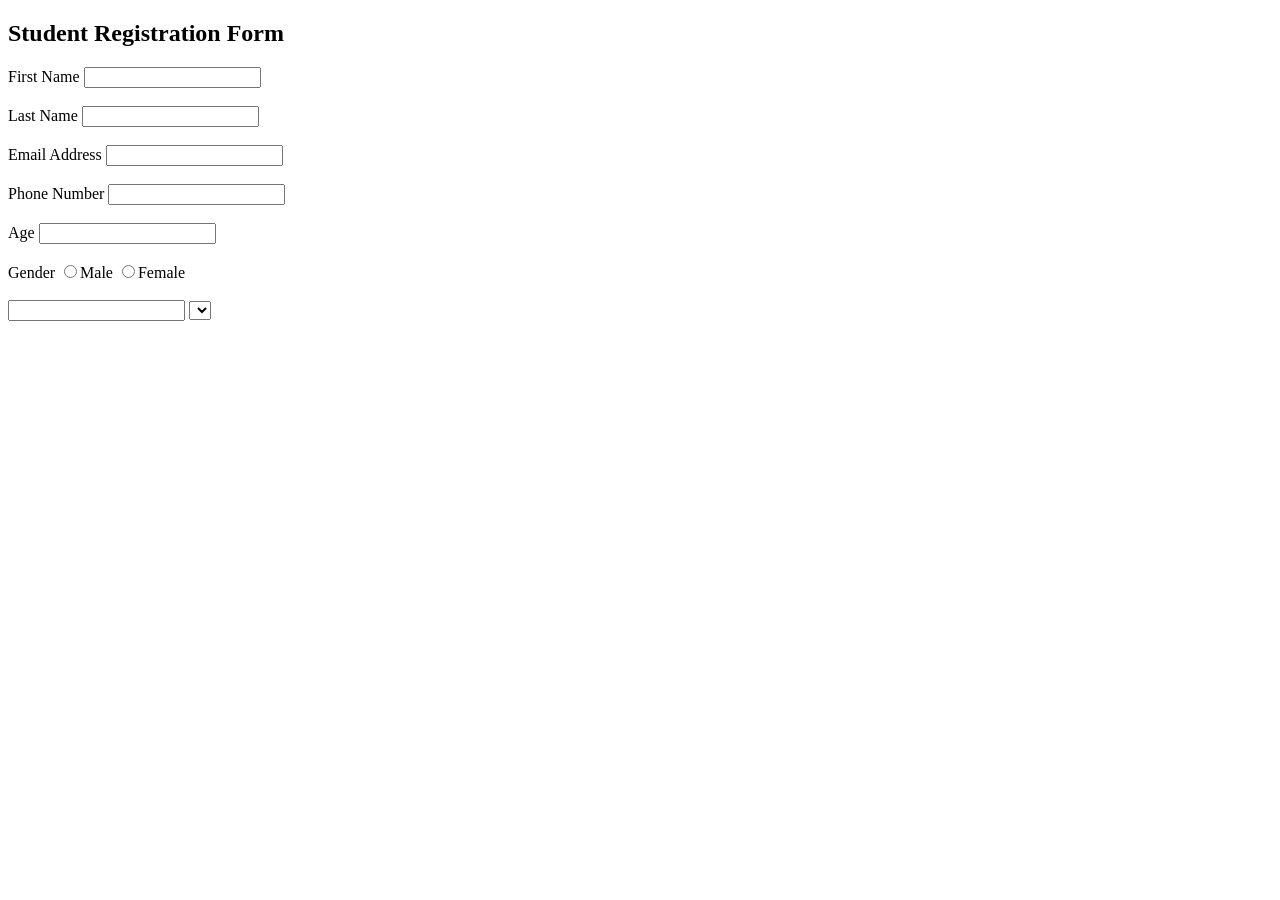
==== Day-2/form.html @ d35072a2 "Day-3 Completed" ====
<!DOCTYPE html>
<html lang="en">
<head>
    <meta charset="UTF-8">
    <meta name="viewport" content="width=device-width, initial-scale=1.0">
    <title>Document</title>
</head>
<body>
    <h2 id="form-class">Student Registration Form</h2>
    <div class="container"></div>
    <form action="">
        <label for="firstName">First Name</label>
        <input type="text">
<br><br>
        <label for="lastName">Last Name</label>
        <input type="text">
<br><br>
        <label for="email">Email Address</label>
        <input type="email" id="email" required>
<br><br>
        <label for="mobileNumber">Phone Number</label>
        <input type="tel" id="mobileNumber" required>
<br><br>
        <label for="age">Age</label>
        <input type="number" id="age" min="18" required>

        <br><br>
        
        <label for="">Gender</label> 
        <input type="radio" name="gender">Male
        <input type="radio" name="gender">Female
<br><br>
        <label for=""></label>
        <input type="text">
        <select name="" id=""></select>
        
    </form>
</body>
</html>
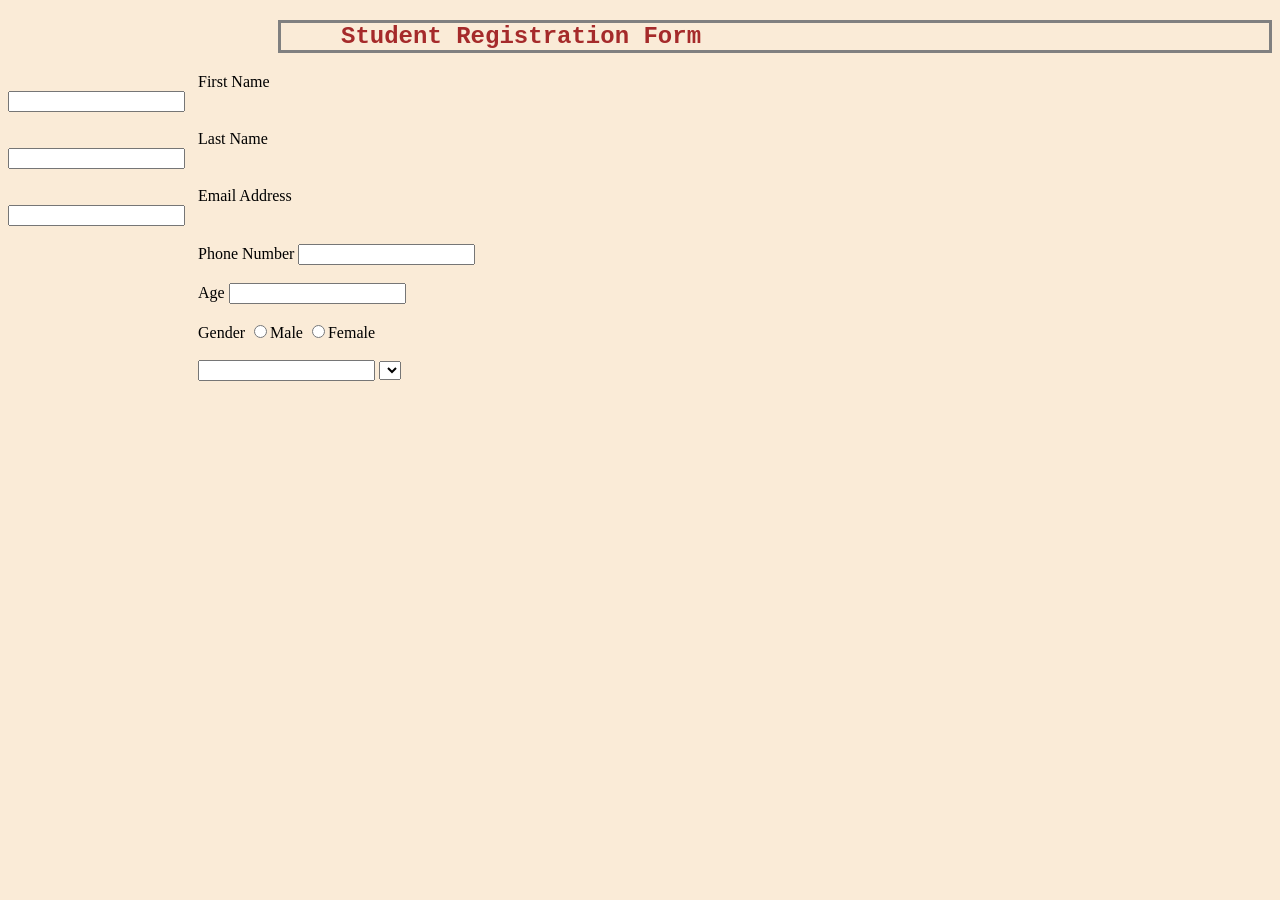
==== commit ed831076: "Day 2 change" ====
--- a/Day-2/form.html
+++ b/Day-2/form.html
@@ -4,19 +4,20 @@
     <meta charset="UTF-8">
     <meta name="viewport" content="width=device-width, initial-scale=1.0">
     <title>Document</title>
+    <link rel="stylesheet" href="style.css">
 </head>
 <body>
-    <h2 id="form-class">Student Registration Form</h2>
+    <h2 >Student Registration Form</h2>
     <div class="container"></div>
     <form action="">
         <label for="firstName">First Name</label>
-        <input type="text">
+        <br><input type="text">
 <br><br>
         <label for="lastName">Last Name</label>
-        <input type="text">
+        <br><input type="text">
 <br><br>
         <label for="email">Email Address</label>
-        <input type="email" id="email" required>
+        <br><input type="email" id="email" required>
 <br><br>
         <label for="mobileNumber">Phone Number</label>
         <input type="tel" id="mobileNumber" required>
--- a/Day-2/style.css
+++ b/Day-2/style.css
@@ -0,0 +1,13 @@
+h2 {
+margin-left: 270px;
+font-family: 'Courier New', Courier, monospace;
+color:brown ;
+padding-left:60px ;
+border: solid gray;
+}
+body{
+    background-color: antiquewhite;
+}
+label{
+    padding-left: 190px;
+}
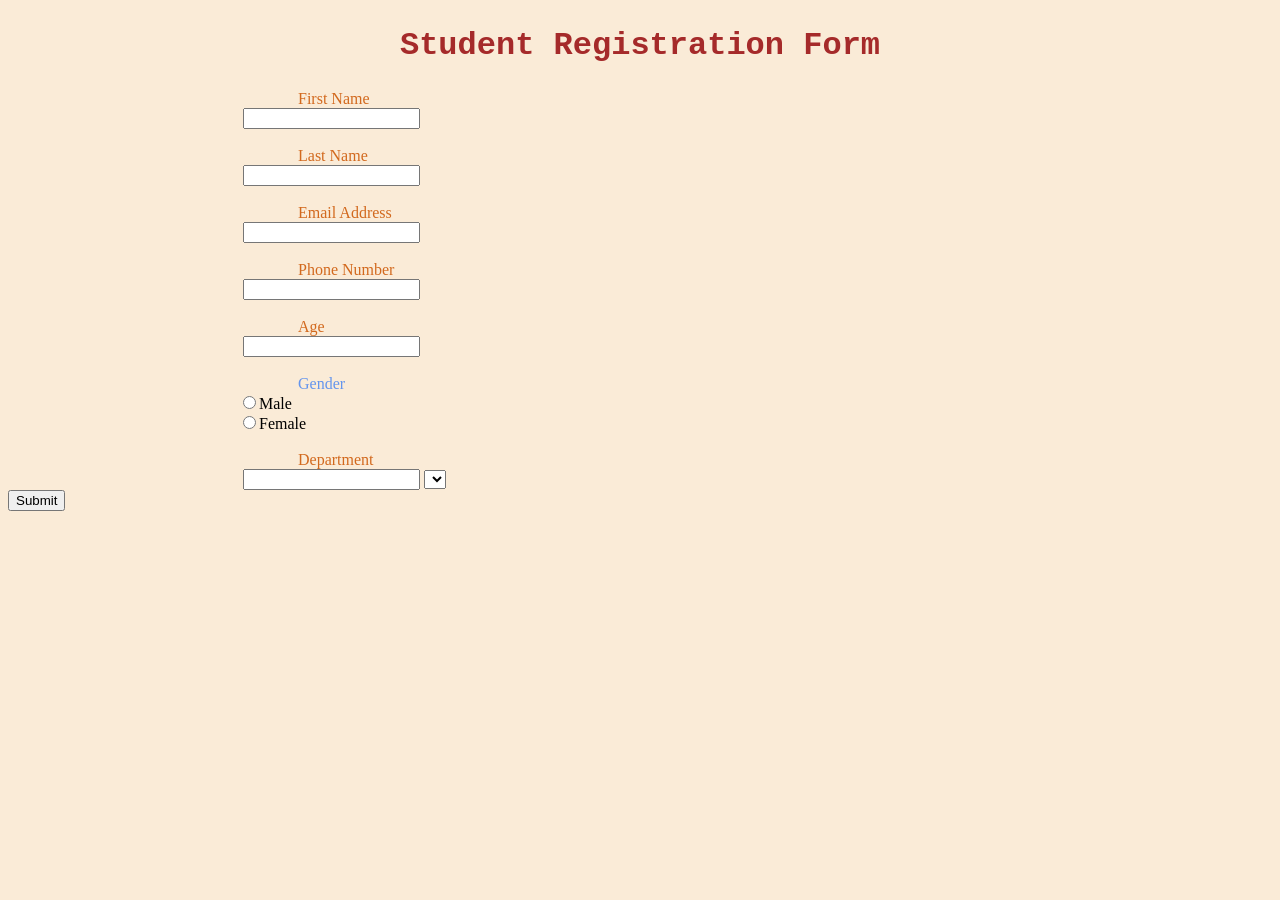
==== commit 595544c7: "Day 2 change" ====
--- a/Day-2/form.html
+++ b/Day-2/form.html
@@ -20,21 +20,22 @@
         <br><input type="email" id="email" required>
 <br><br>
         <label for="mobileNumber">Phone Number</label>
-        <input type="tel" id="mobileNumber" required>
+        <br><input type="tel" id="mobileNumber" required>
 <br><br>
         <label for="age">Age</label>
-        <input type="number" id="age" min="18" required>
+        <br><input type="number" id="age" min="18" required>
 
         <br><br>
         
-        <label for="">Gender</label> 
-        <input type="radio" name="gender">Male
-        <input type="radio" name="gender">Female
+        <label style="color:cornflowerblue;" for="">Gender</label> 
+        <br><input type="radio" name="gender">Male
+        <br><input type="radio" name="gender">Female
 <br><br>
-        <label for=""></label>
-        <input type="text">
+        <label for="">Department</label>
+        <br><input type="text">
         <select name="" id=""></select>
         
     </form>
+    <button>Submit</button>
 </body>
 </html>
--- a/Day-2/style.css
+++ b/Day-2/style.css
@@ -1,13 +1,29 @@
 h2 {
-margin-left: 270px;
+margin-left: 100px;
+margin-right: 100px;
+text-align: center;
 font-family: 'Courier New', Courier, monospace;
 color:brown ;
-padding-left:60px ;
-border: solid gray;
+font-size: xx-large;
+padding-left: 10px;
+padding-right: 10px;
 }
 body{
     background-color: antiquewhite;
 }
 label{
+    margin-left: 100px;
     padding-left: 190px;
+    color:chocolate;
+}
+input{
+margin-right:120 px;
+    margin-left:235px;
+}
+input gender{
+    margin-left: 0px;
+    margin-right: px;
+}
+button{
+
 }
